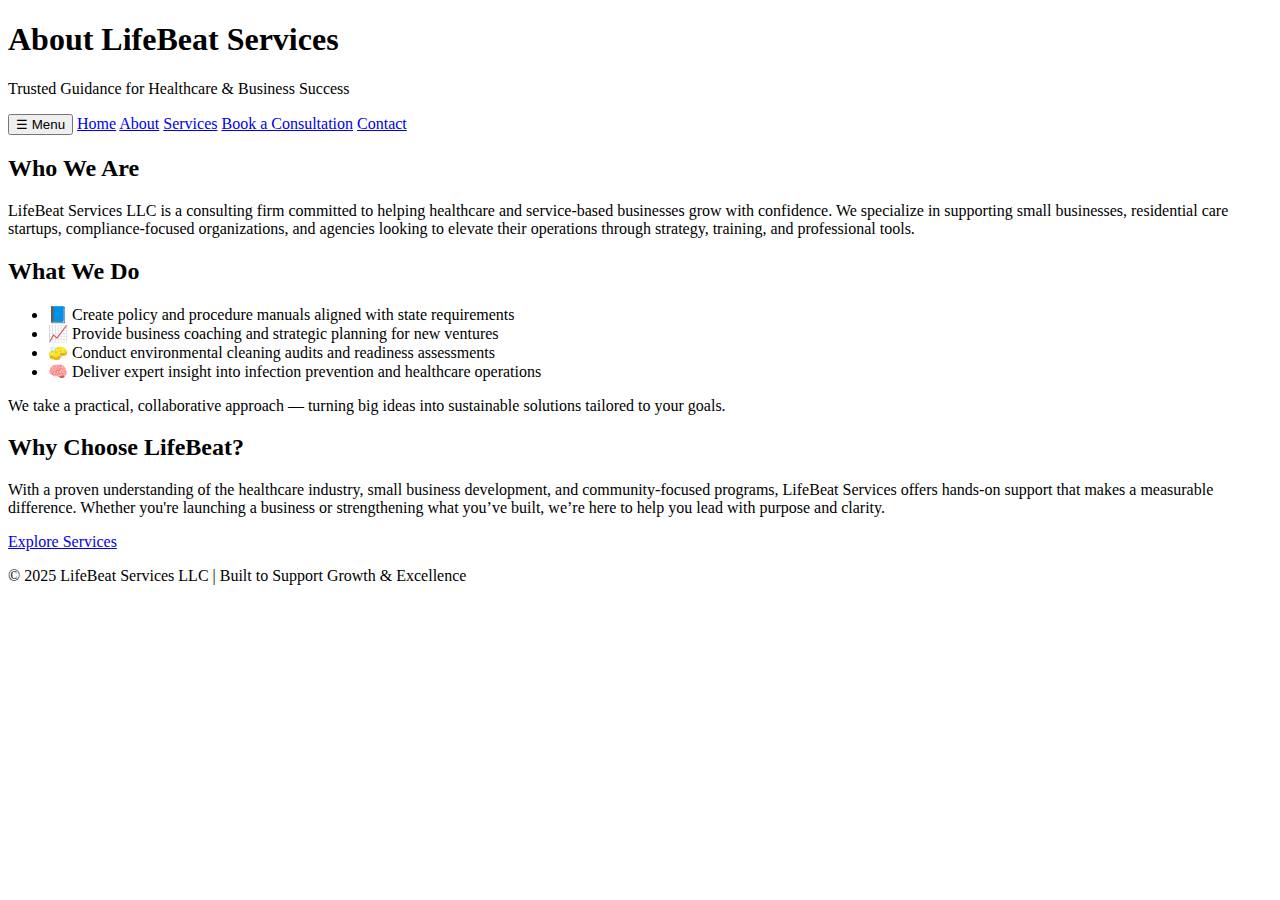
==== about.html @ 8d976641 "Add files via upload" ====
<!DOCTYPE html>
<html lang="en">
<head>
  <meta charset="UTF-8" />
  <meta name="viewport" content="width=device-width, initial-scale=1.0"/>
  <title>About – LifeBeat Services</title>
  <link rel="stylesheet" href="styles.css" />
</head>
<body>
  <header>
    <h1>About LifeBeat Services</h1>
    <p>Trusted Guidance for Healthcare & Business Success</p>
  </header>

  <nav>
    <button id="menu-toggle" class="mobile-nav-button">☰ Menu</button>
    <a href="index.html">Home</a>
    <a href="about.html">About</a>
    <a href="services.html">Services</a>
    <a href="consultation.html">Book a Consultation</a>
    <a href="contact.html">Contact</a>
  </nav>

  <section>
    <h2>Who We Are</h2>
    <p>LifeBeat Services LLC is a consulting firm committed to helping healthcare and service-based businesses grow with confidence. We specialize in supporting small businesses, residential care startups, compliance-focused organizations, and agencies looking to elevate their operations through strategy, training, and professional tools.</p>
  </section>

  <section>
    <h2>What We Do</h2>
    <ul>
      <li>📘 Create policy and procedure manuals aligned with state requirements</li>
      <li>📈 Provide business coaching and strategic planning for new ventures</li>
      <li>🧽 Conduct environmental cleaning audits and readiness assessments</li>
      <li>🧠 Deliver expert insight into infection prevention and healthcare operations</li>
    </ul>
    <p>We take a practical, collaborative approach — turning big ideas into sustainable solutions tailored to your goals.</p>
  </section>

  <section>
    <h2>Why Choose LifeBeat?</h2>
    <p>With a proven understanding of the healthcare industry, small business development, and community-focused programs, LifeBeat Services offers hands-on support that makes a measurable difference. Whether you're launching a business or strengthening what you’ve built, we’re here to help you lead with purpose and clarity.</p>
    <a href="services.html" class="button">Explore Services</a>
  </section>

  <footer>
    <p>&copy; 2025 LifeBeat Services LLC | Built to Support Growth & Excellence</p>
  </footer>

  <!-- ✅ JavaScript for nav toggle and link highlight -->
  <script src="script.js"></script>
</body>
</html>
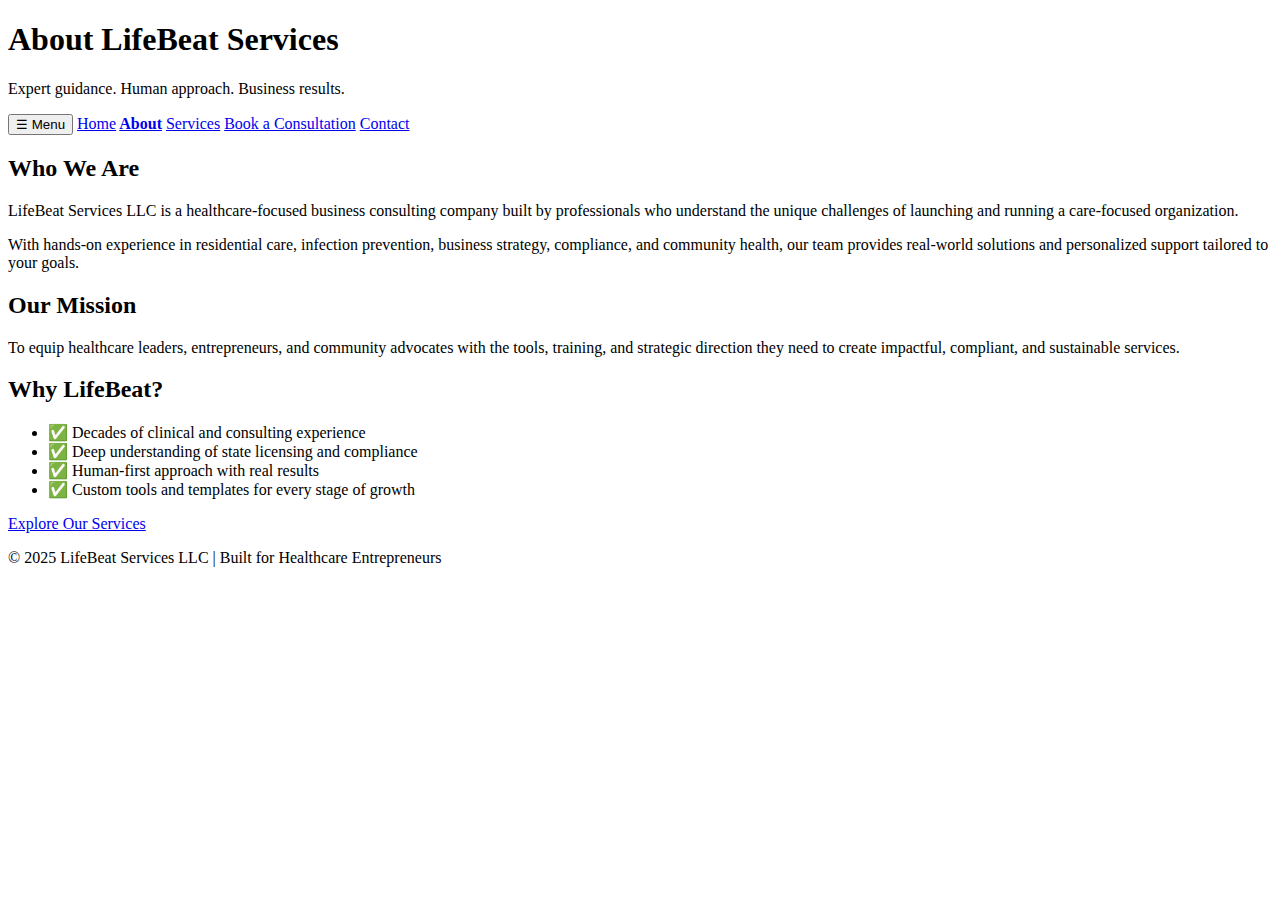
==== commit 3569da20: "Add files via upload" ====
--- a/about.html
+++ b/about.html
@@ -9,7 +9,7 @@
 <body>
   <header>
     <h1>About LifeBeat Services</h1>
-    <p>Trusted Guidance for Healthcare & Business Success</p>
+    <p>Expert guidance. Human approach. Business results.</p>
   </header>
 
   <nav>
@@ -23,31 +23,30 @@
 
   <section>
     <h2>Who We Are</h2>
-    <p>LifeBeat Services LLC is a consulting firm committed to helping healthcare and service-based businesses grow with confidence. We specialize in supporting small businesses, residential care startups, compliance-focused organizations, and agencies looking to elevate their operations through strategy, training, and professional tools.</p>
+    <p>LifeBeat Services LLC is a healthcare-focused business consulting company built by professionals who understand the unique challenges of launching and running a care-focused organization.</p>
+    <p>With hands-on experience in residential care, infection prevention, business strategy, compliance, and community health, our team provides real-world solutions and personalized support tailored to your goals.</p>
   </section>
 
   <section>
-    <h2>What We Do</h2>
-    <ul>
-      <li>📘 Create policy and procedure manuals aligned with state requirements</li>
-      <li>📈 Provide business coaching and strategic planning for new ventures</li>
-      <li>🧽 Conduct environmental cleaning audits and readiness assessments</li>
-      <li>🧠 Deliver expert insight into infection prevention and healthcare operations</li>
-    </ul>
-    <p>We take a practical, collaborative approach — turning big ideas into sustainable solutions tailored to your goals.</p>
+    <h2>Our Mission</h2>
+    <p>To equip healthcare leaders, entrepreneurs, and community advocates with the tools, training, and strategic direction they need to create impactful, compliant, and sustainable services.</p>
   </section>
 
   <section>
-    <h2>Why Choose LifeBeat?</h2>
-    <p>With a proven understanding of the healthcare industry, small business development, and community-focused programs, LifeBeat Services offers hands-on support that makes a measurable difference. Whether you're launching a business or strengthening what you’ve built, we’re here to help you lead with purpose and clarity.</p>
-    <a href="services.html" class="button">Explore Services</a>
+    <h2>Why LifeBeat?</h2>
+    <ul>
+      <li>✅ Decades of clinical and consulting experience</li>
+      <li>✅ Deep understanding of state licensing and compliance</li>
+      <li>✅ Human-first approach with real results</li>
+      <li>✅ Custom tools and templates for every stage of growth</li>
+    </ul>
+    <a href="services.html" class="button">Explore Our Services</a>
   </section>
 
   <footer>
-    <p>&copy; 2025 LifeBeat Services LLC | Built to Support Growth & Excellence</p>
+    <p>&copy; 2025 LifeBeat Services LLC | Built for Healthcare Entrepreneurs</p>
   </footer>
 
-  <!-- ✅ JavaScript for nav toggle and link highlight -->
   <script src="script.js"></script>
 </body>
 </html>
